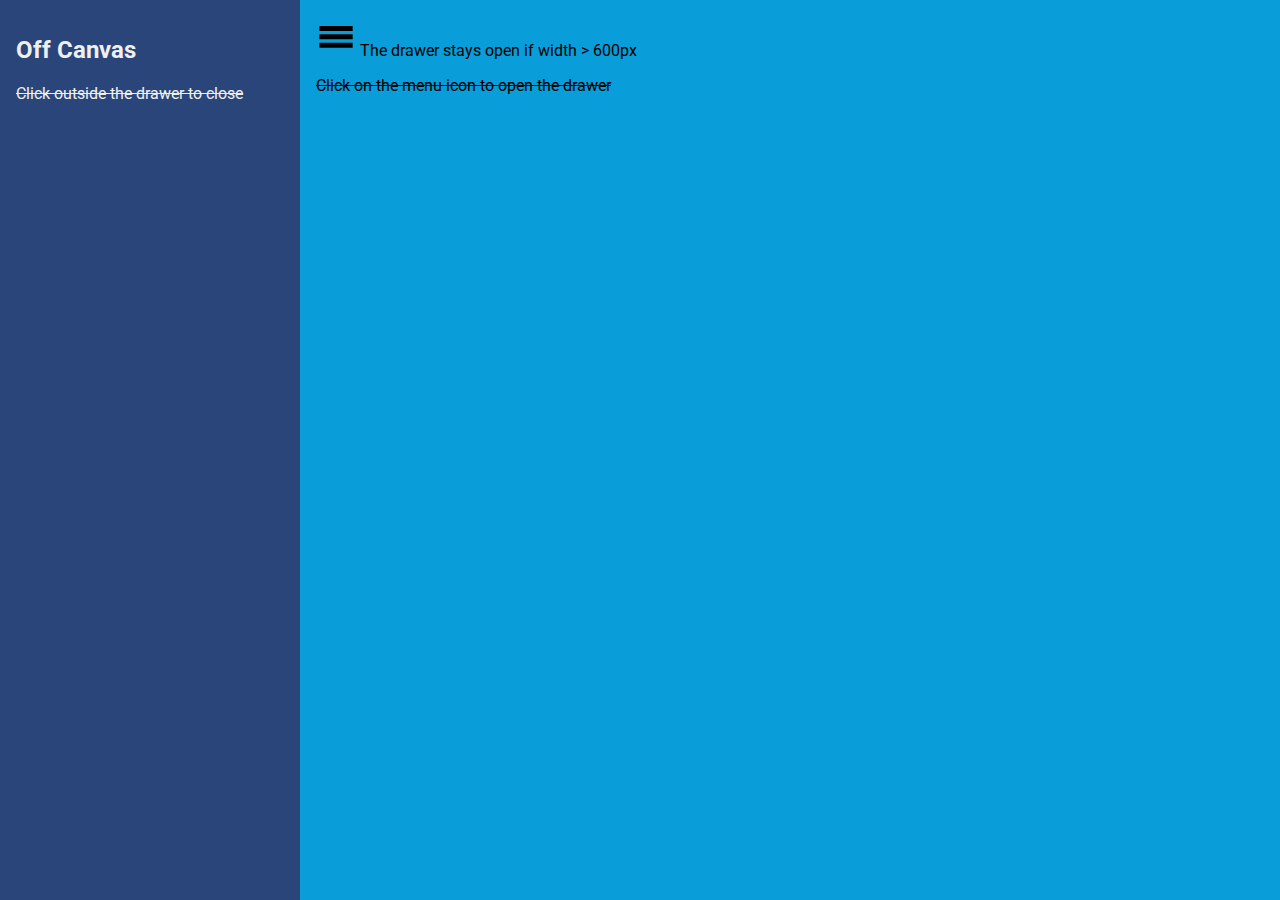
==== RWDF-samples/Lesson4/patterns/off-canvas.html @ 407fde1e "Lesson4" ====
<!doctype html>
<html lang="en">
  <head>
    <meta charset="utf-8">
    <meta name="viewport" content="width=device-width, initial-scale=1.0">
    <title></title>
    <link rel="stylesheet" type="text/css" href="../../default-styles.css">
    <style type="text/css">
      
      html, body {
        height: 100%;
        width: 100%;
      }
      a#menu svg {
        width: 40px;
        fill: #000;
      }
      nav, main {
        padding: 1em;
        box-sizing: border-box;
      }
      main {
        width: 100%;
        height: 100%;
      }


      /*
       * Off-canvas layout styles.
       */

      /* Since we're mobile-first, by default, the drawer is hidden. */
      nav {
        width: 300px;
        height: 100%;
        position: absolute;
        /* This trasform moves the drawer off canvas. */
        -webkit-transform: translate(-300px, 0);
        transform: translate(-300px, 0);
        /* Optionally, we animate the drawer. */
        transition: transform 0.3s ease;
      }
      nav.open {
        -webkit-transform: translate(0, 0);
        transform: translate(0, 0);
      }

      /* If there is enough space (> 600px), we keep the drawer open all the time. */
      @media (min-width: 600px) {

        /* We open the drawer. */
        nav {
          position:relative;
          -webkit-transform: translate(0, 0);
          transform: translate(0, 0);
        }

        /* We use Flexbox on the parent. */
        body {
          display: -webkit-flex;
          display: flex;
          -webkit-flex-flow: row nowrap;
          flex-flow: row nowrap;
        }

        main {
          width: auto;
          /* Flex-grow streches the main content to fill all available space. */
          flex-grow: 1;
        }
      }

      /* If there is space (> 800px), we keep the drawer open by default. */
      @media (min-width: 600px) {
        main > #menu:after {
          content: 'The drawer stays open if width > 600px';
        }
        main p, nav p {
          text-decoration: line-through;
        }
      }

    </style>
  </head>
  <body>
    <nav id="drawer" class="dark_blue">
      <h2>Off Canvas</h2>
      <p>Click outside the drawer to close</p>
    </nav>

    <main class="light_blue">
      <a id="menu">
        <svg xmlns="http://www.w3.org/2000/svg" viewBox="0 0 24 24">
          <path d="M2 6h20v3H2zm0 5h20v3H2zm0 5h20v3H2z"/>
        </svg>
      </a>
      <p>Click on the menu icon to open the drawer</p>
    </main>

    <script>
      /*
       * Open the drawer when the menu ison is clicked.
       */
      var menu = document.querySelector('#menu');
      var main = document.querySelector('main');
      var drawer = document.querySelector('#drawer');

      menu.addEventListener('click', function(e) {
        drawer.classList.toggle('open');
        e.stopPropagation();
      });
      main.addEventListener('click', function() {
        drawer.classList.remove('open');
      });

    </script>
---- RWDF-samples/default-styles.css ----
@import url(https://fonts.googleapis.com/css?family=Roboto);
html,
body {
    margin: 0;
    padding: 0;
}

body {
    font-family: 'Roboto', sans-serif;
}

.title {
    font-size: 2.5em;
    text-align: center;
}

.box {
    min-height: 150px;
}

.dark_blue {
    background-color: #2A457A;
    color: #efefef;
}

.light_blue {
    background-color: #099DD9;
}

.green {
    background-color: #0C8542;
}

.lime {
    background-color: rgb(179, 210, 52);
}

.seafoam {
    background-color: rgb(77, 190, 161);
}

.red {
    background-color: #EC1D3B;
}

.orange {
    background-color: #F79420;
}
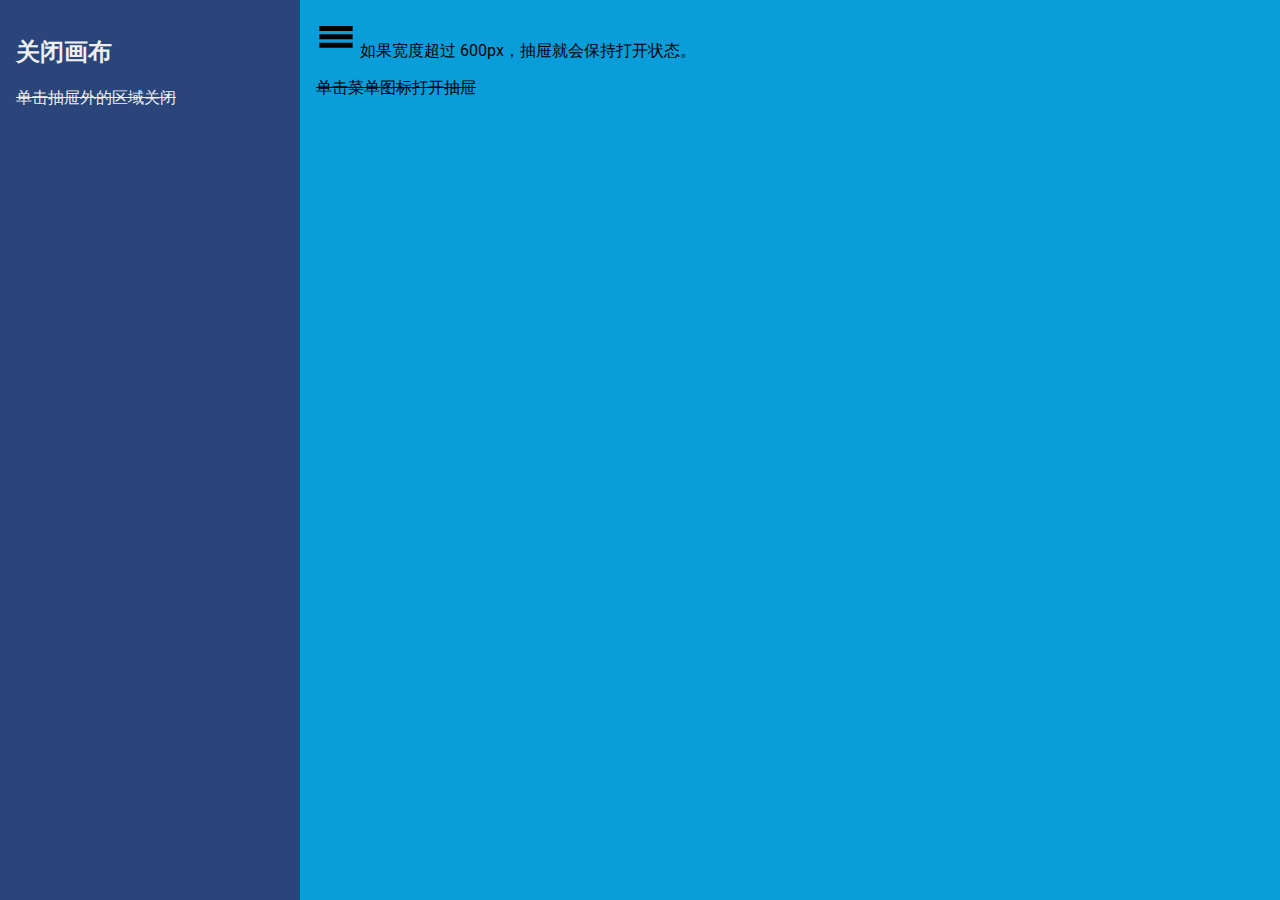
==== commit c3bbd015: "更新off-canvas.html" ====
--- a/RWDF-samples/Lesson4/patterns/off-canvas.html
+++ b/RWDF-samples/Lesson4/patterns/off-canvas.html
@@ -26,18 +26,18 @@
 
 
       /*
-       * Off-canvas layout styles.
+       * Off-canvas 布局样式.
        */
 
-      /* Since we're mobile-first, by default, the drawer is hidden. */
+      /* 由于我们首先是移动设备，因此默认情况下，抽屉已隐藏. */
       nav {
         width: 300px;
         height: 100%;
         position: absolute;
-        /* This trasform moves the drawer off canvas. */
+        /* 该变换将抽屉移出画布. */
         -webkit-transform: translate(-300px, 0);
         transform: translate(-300px, 0);
-        /* Optionally, we animate the drawer. */
+        /* 或者，我们为抽屉设置动画. */
         transition: transform 0.3s ease;
       }
       nav.open {
@@ -45,17 +45,17 @@
         transform: translate(0, 0);
       }
 
-      /* If there is enough space (> 600px), we keep the drawer open all the time. */
+      /* 如果有足够的空间(>600 px)，我们总是把抽屉打开。*/
       @media (min-width: 600px) {
 
-        /* We open the drawer. */
+        /* 我们打开抽屉. */
         nav {
           position:relative;
           -webkit-transform: translate(0, 0);
           transform: translate(0, 0);
         }
 
-        /* We use Flexbox on the parent. */
+        /* 我们在父服务器上使用 Flexbox. */
         body {
           display: -webkit-flex;
           display: flex;
@@ -65,15 +65,15 @@
 
         main {
           width: auto;
-          /* Flex-grow streches the main content to fill all available space. */
+          /* flex-grow 主要内容填充所有可用空间。 */
           flex-grow: 1;
         }
       }
 
-      /* If there is space (> 800px), we keep the drawer open by default. */
+      /* 如果有空间（> 800px），我们保持默认打开的抽屉. */
       @media (min-width: 600px) {
         main > #menu:after {
-          content: 'The drawer stays open if width > 600px';
+          content: '如果宽度超过 600px，抽屉就会保持打开状态。';
         }
         main p, nav p {
           text-decoration: line-through;
@@ -84,8 +84,8 @@
   </head>
   <body>
     <nav id="drawer" class="dark_blue">
-      <h2>Off Canvas</h2>
-      <p>Click outside the drawer to close</p>
+      <h2>关闭画布</h2>
+      <p>单击抽屉外的区域关闭</p>
     </nav>
 
     <main class="light_blue">
@@ -94,12 +94,12 @@
           <path d="M2 6h20v3H2zm0 5h20v3H2zm0 5h20v3H2z"/>
         </svg>
       </a>
-      <p>Click on the menu icon to open the drawer</p>
+      <p>单击菜单图标打开抽屉</p>
     </main>
 
     <script>
       /*
-       * Open the drawer when the menu ison is clicked.
+       * 单击菜单图标时打开抽屉.
        */
       var menu = document.querySelector('#menu');
       var main = document.querySelector('main');
